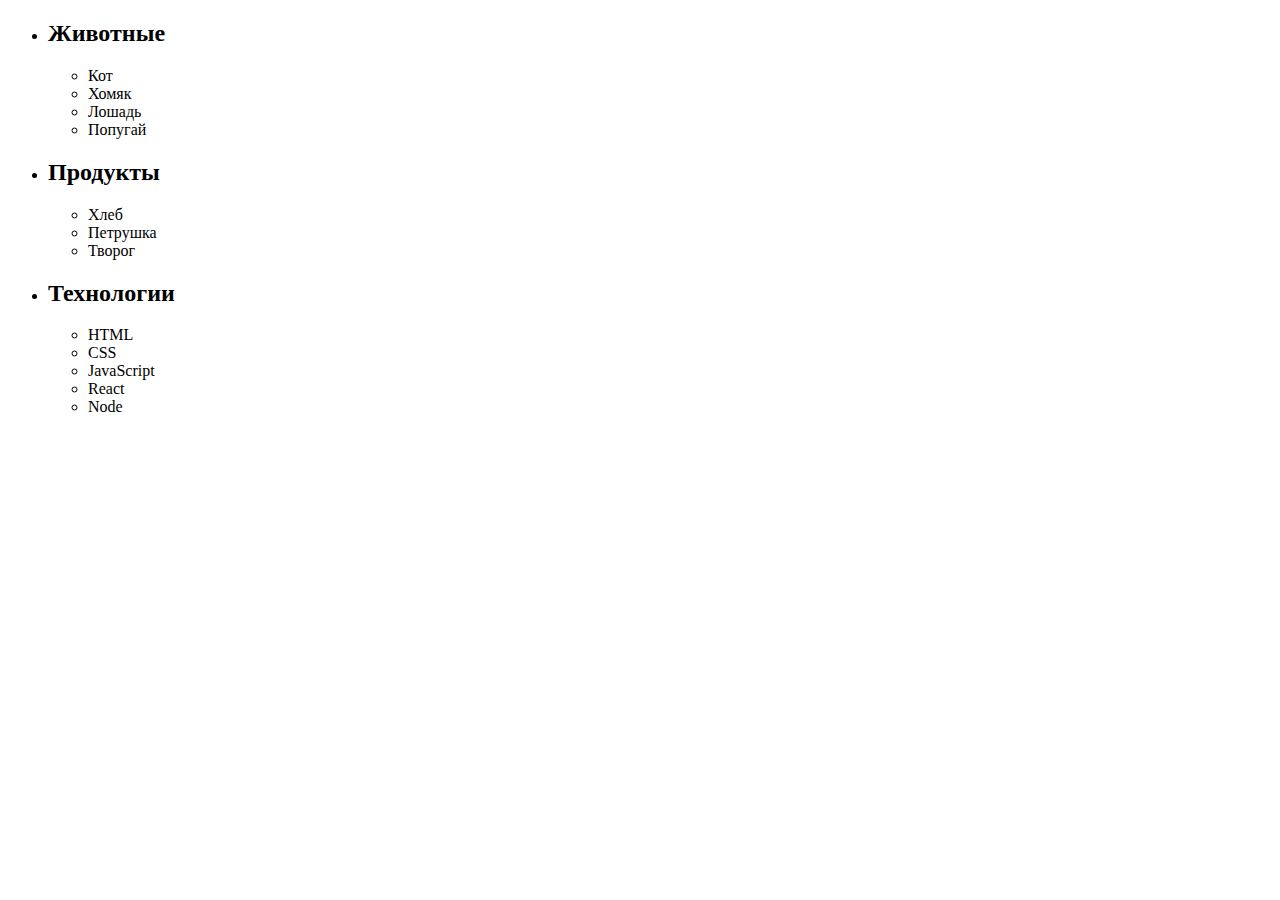
==== index.html @ 5d6ce243 "Сreates markup" ====
<!DOCTYPE html>
<html lang="en">
  <head>
    <meta charset="UTF-8" />
    <meta name="viewport" content="width=device-width, initial-scale=1.0" />
    <title>Task-1</title>
  </head>

  <body>
    <ul id="categories">
      <li class="item">
        <h2>Животные</h2>

        <ul>
          <li>Кот</li>
          <li>Хомяк</li>
          <li>Лошадь</li>
          <li>Попугай</li>
        </ul>
      </li>
      <li class="item">
        <h2>Продукты</h2>

        <ul>
          <li>Хлеб</li>
          <li>Петрушка</li>
          <li>Творог</li>
        </ul>
      </li>
      <li class="item">
        <h2>Технологии</h2>

        <ul>
          <li>HTML</li>
          <li>CSS</li>
          <li>JavaScript</li>
          <li>React</li>
          <li>Node</li>
        </ul>
      </li>
    </ul>
    <script src="./js/task-1.js" type="module"></script>
  </body>
</html>
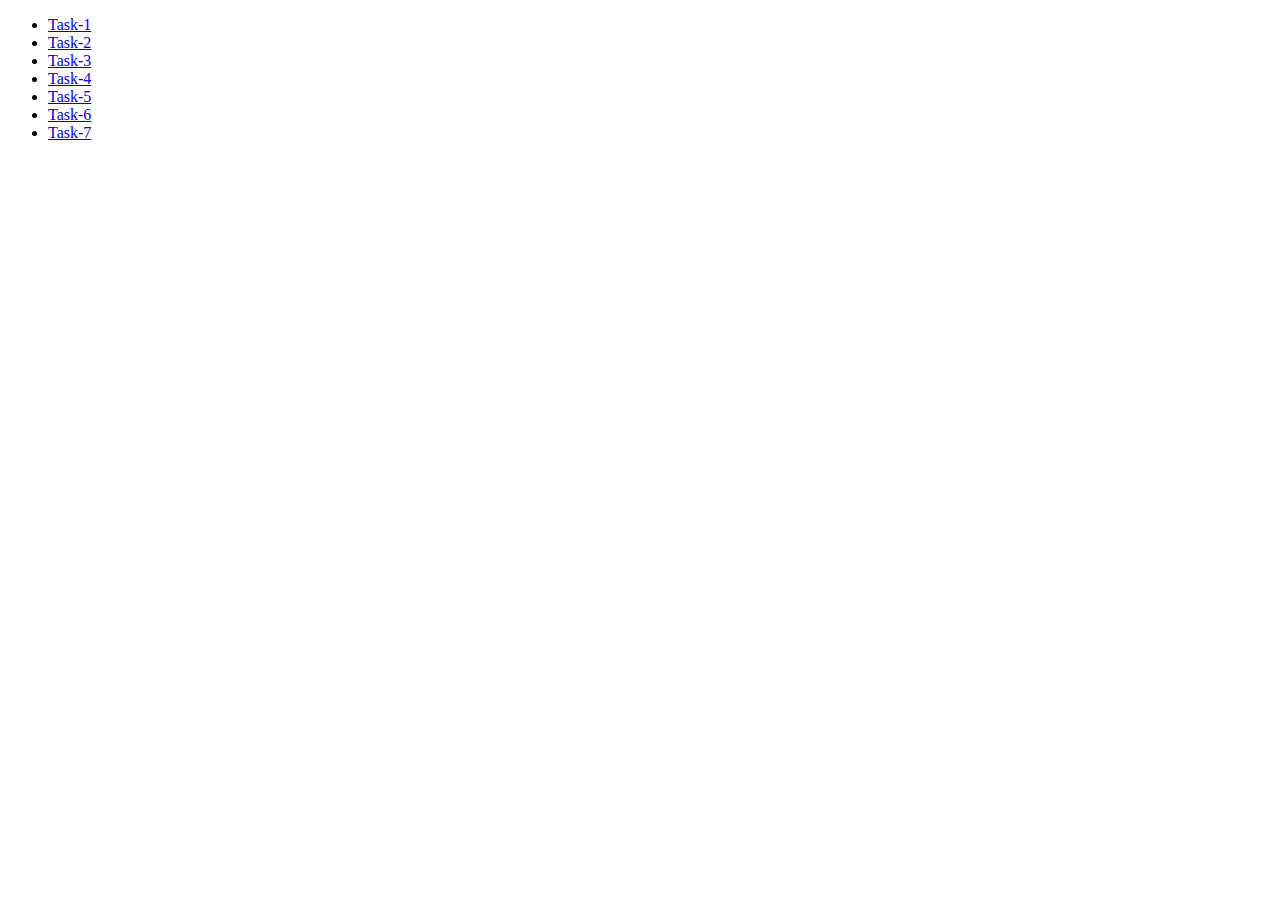
==== commit fd9a8587: "Add index.html" ====
--- a/index.html
+++ b/index.html
@@ -3,42 +3,17 @@
   <head>
     <meta charset="UTF-8" />
     <meta name="viewport" content="width=device-width, initial-scale=1.0" />
-    <title>Task-1</title>
+    <title>Document</title>
   </head>
-
   <body>
-    <ul id="categories">
-      <li class="item">
-        <h2>Животные</h2>
-
-        <ul>
-          <li>Кот</li>
-          <li>Хомяк</li>
-          <li>Лошадь</li>
-          <li>Попугай</li>
-        </ul>
-      </li>
-      <li class="item">
-        <h2>Продукты</h2>
-
-        <ul>
-          <li>Хлеб</li>
-          <li>Петрушка</li>
-          <li>Творог</li>
-        </ul>
-      </li>
-      <li class="item">
-        <h2>Технологии</h2>
-
-        <ul>
-          <li>HTML</li>
-          <li>CSS</li>
-          <li>JavaScript</li>
-          <li>React</li>
-          <li>Node</li>
-        </ul>
-      </li>
+    <ul>
+      <li><a href="./index1.html" class="link">Task-1</a></li>
+      <li><a href="./index2.html" class="link">Task-2</a></li>
+      <li><a href="./index3.html" class="link">Task-3</a></li>
+      <li><a href="./index4.html" class="link">Task-4</a></li>
+      <li><a href="./index5.html" class="link">Task-5</a></li>
+      <li><a href="./index6.html" class="link">Task-6</a></li>
+      <li><a href="./index7.html" class="link">Task-7</a></li>
     </ul>
-    <script src="./js/task-1.js" type="module"></script>
   </body>
 </html>
